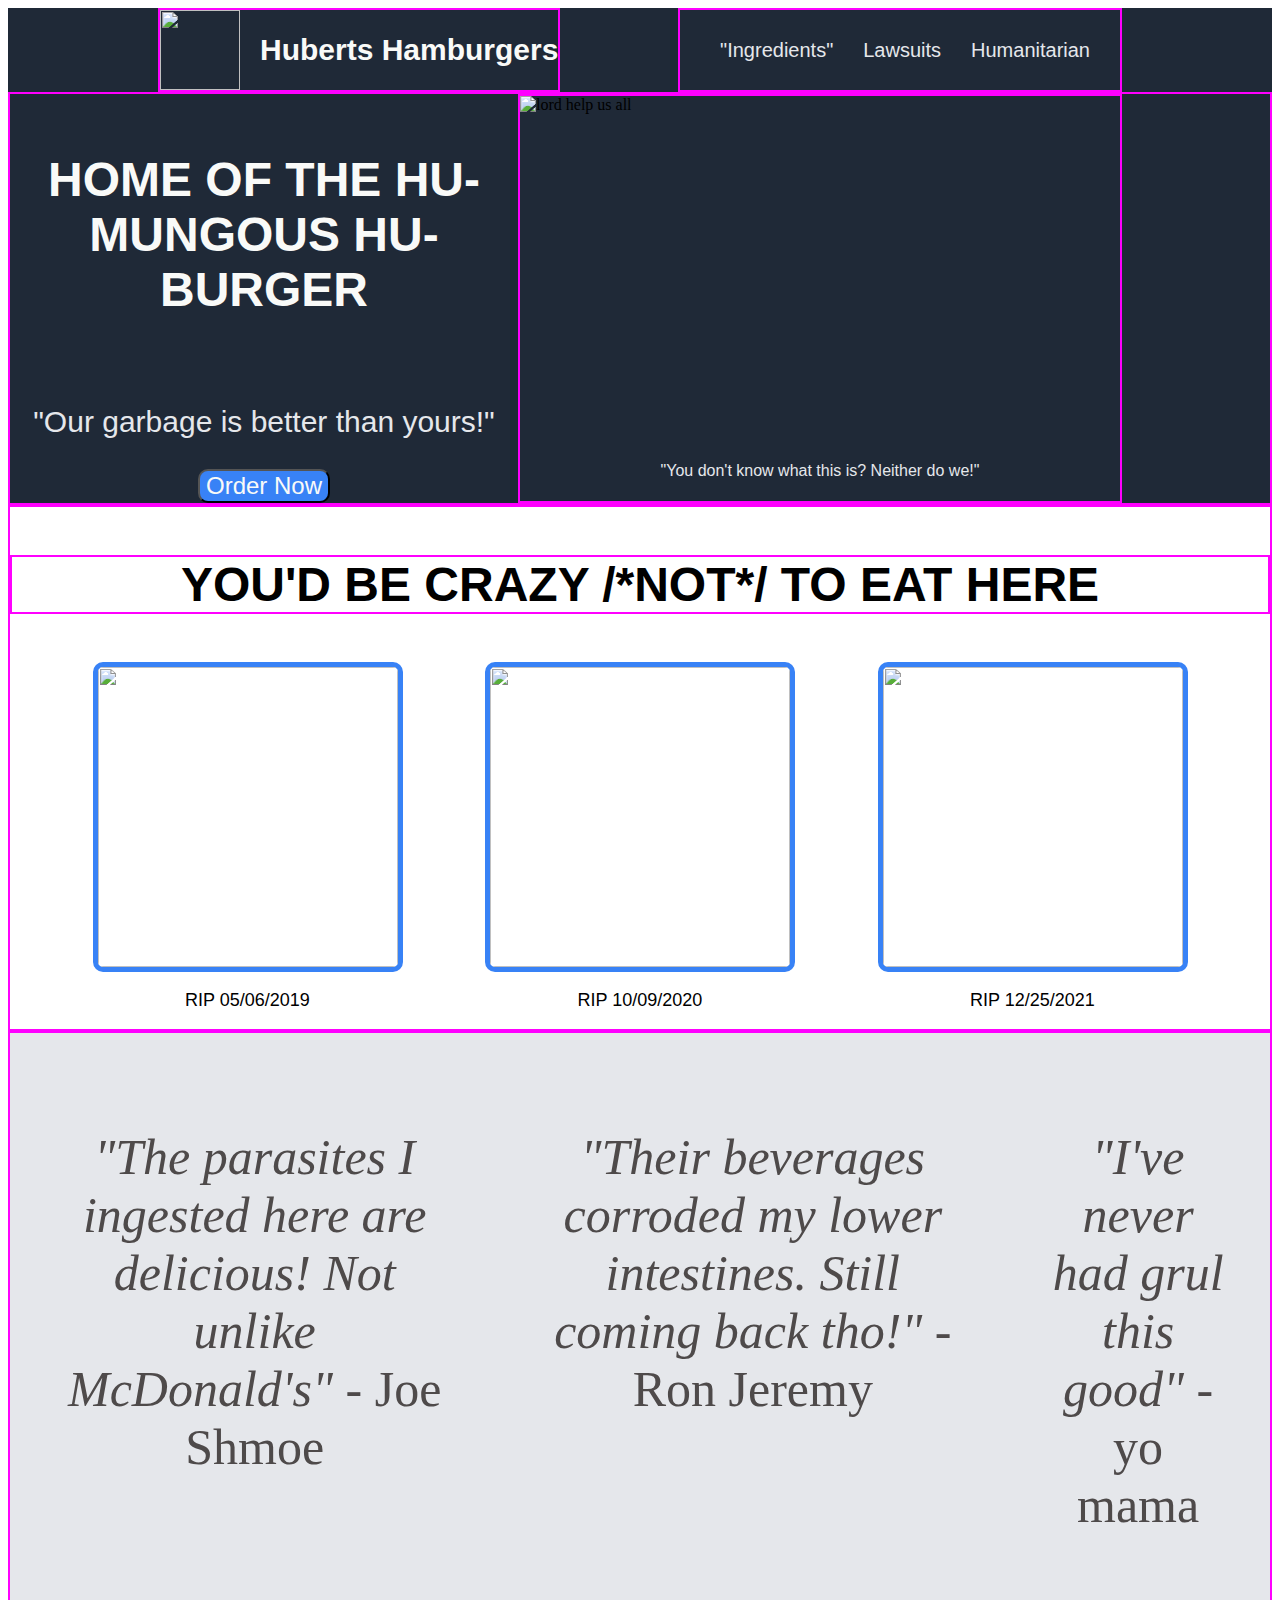
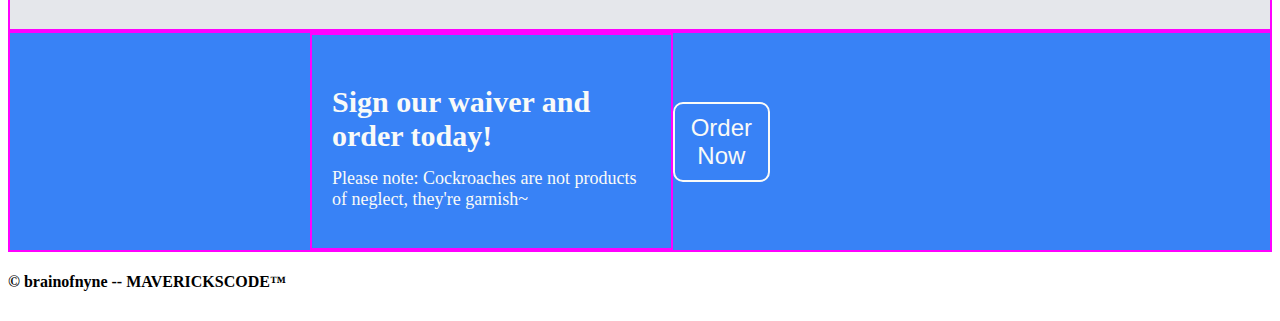
==== index.html @ de23ce5d "Complete proof of concept" ====
<!DOCTYPE html>
<html lang="en">
<head>
    <meta charset="UTF-8">
    <meta http-equiv="X-UA-Compatible" content="IE=edge">
    <meta name="viewport" content="width=device-width, initial-scale=1.0">
    <link rel="stylesheet" href="styles.css">
    <title>HUBERTS HAMBURGERS</title>
</head>
<body>
<div class="nav">
        <div class="top-left">
            <img id="creepyHamburger" src="/imgs/clipart847388.png">
            <h1 class="logo">Huberts Hamburgers</h1>
        </div>
        <div class="top-right">
            <ul>
                <li>"Ingredients"</li>
                <li>Lawsuits</li>
                <li>Humanitarian</li>
            </ul>
        </div>
</div>
    <div class="header">
        <div class="left">
            <p class="textOne">HOME OF THE HU-MUNGOUS HU-BURGER</p>
            <p class="textOneHalf">"Our garbage is better than yours!"</p>
            <button class="orderOne"><a href="https://www.youtube.com/watch?v=BkPUc9rTgjc" target="_blank">Order Now</a></button>
        </div>
        <div class="right">
            <img id="nastyPatty" src="/imgs/garbagePatty.png" alt="lord help us all">
            <p class="textTwo">"You don't know what this is? Neither do we!"</p>
        </div>
    </div>
</div>
    <div class="content">
        <p class="textThree">YOU'D BE CRAZY /*NOT*/ TO EAT HERE</p>
        <div class="boxes">
        <div class="boxOne">
            <img id="picOne" src="/imgs/deadFish1.jpg">
            <p class="picText">RIP 05/06/2019</p>
        </div>
        <div class="boxTwo">
            <img id="picTwo" src="/imgs/deadFish2.png">
            <p class="picText">RIP 10/09/2020</p>
        </div>
        <div class="boxThree">
            <img id="picThree" src="/imgs/deadFish3.png">
            <p class="picText">RIP 12/25/2021</p>
        </div>
        </div>
    </div>
    <div class="quotes">
        <div class="quoteOne">
            <p class="quote"><em>"The parasites I ingested here are delicious! Not unlike McDonald's"</em><span> - Joe Shmoe</span></p>
        </div>
        <div class="quoteTwo">
            <p class="quote"><em>"Their beverages corroded my lower intestines. Still coming back tho!"</em> <span> - Ron Jeremy</span></p>
        </div>
        <div class="quoteThree">
            <p class="quote"><em>"I've never had grul this good"</em><span> - yo mama</span></p>
        </div>
    </div>
    <div class="orderBar">
        <div class="lastText">
            <p class="textFour">Sign our waiver and order today!</p>
            <p class="textFourHalf">Please note: Cockroaches are not products of neglect, they're garnish~</p>
        </div>
        <button class="orderTwo"><a href="https://www.youtube.com/watch?v=BkPUc9rTgjc" target="_blank">Order Now</a></button>
    </div>
    <div class="footer">
        <h4>© brainofnyne -- MAVERICKSCODE™</h4>
    </div>
</body>
</html>
---- styles.css ----
/*elements*/

body {
    display: flex;
    flex-direction: column;
    justify-content: space-between;
    flex-basis: 1;
}

ul {
    display: flex;
    list-style-type: none;
}

li {
    margin-right: 30px;
    font-size: 20px;
    font-family:'Gill Sans', 'Gill Sans MT', Calibri, 'Trebuchet MS', sans-serif;
    color: #E5E7EB;
}

a {
    text-decoration: none;
    color: #F9FAF8;
}

/*classes*/

.nav {
    display: flex;
    flex-direction: row;
    justify-content: space-between;
    background-color: #1F2937;
}

.top-left {
    display: flex;
    justify-content: center;
    align-items: center;
    border: 2px solid magenta;
    margin-left: 150px;

}

.top-right {
    display: flex;
    justify-content: center;
    align-items: center;
    margin-right: 150px;
    border: 2px solid magenta;
}

.header {
    background-color: #1F2937;
    display: flex;
    border: 2px solid magenta;
    justify-content: space-between;
}

.right {
    border: 2px solid magenta;
    display: flex;
    flex-direction: column;
    align-items: center;
    margin-right: 148px;
    
}

.left {
    display: flex;
    flex-direction: column;
    justify-content: center;
    align-items: center;
}

.logo {
    margin-left: 20px;
    font-size: 30px;
    font-family:'Gill Sans', 'Gill Sans MT', Calibri, 'Trebuchet MS', sans-serif;
    color: #F9FAF8;
}

.textOne {
    font-size: 48px;
    padding: 10px;
    font-family: 'Lucida Sans', 'Lucida Sans Regular', 'Lucida Grande', 'Lucida Sans Unicode', Geneva, Verdana, sans-serif;
    color: #F9FAF8;
    font-weight: 600;
    text-align: center;
}

.textOneHalf {
    font-size: 30px;
    color: #E5E7EB;
    font-family: 'Lucida Sans', 'Lucida Sans Regular', 'Lucida Grande', 'Lucida Sans Unicode', Geneva, Verdana, sans-serif;
}

.textTwo {
    color: #E5E7EB;
    font-family: 'Lucida Sans', 'Lucida Sans Regular', 'Lucida Grande', 'Lucida Sans Unicode', Geneva, Verdana, sans-serif;
}

.content {
    display: flex;
    flex-direction: column;
    border: 2px solid magenta;
}

.textThree {
    border: 2px solid magenta;
    font-size: 48px;
    font-family: 'Lucida Sans', 'Lucida Sans Regular', 'Lucida Grande', 'Lucida Sans Unicode', Geneva, Verdana, sans-serif;
    font-weight: 800;
    text-align: center;
}

.boxOne,
.boxTwo,
.boxThree {
    display: flex;
    flex-direction: column;
    align-items: center;
}

.picText {
    font-size: 18px;
    font-family: 'Lucida Sans', 'Lucida Sans Regular', 'Lucida Grande', 'Lucida Sans Unicode', Geneva, Verdana, sans-serif;
}

.boxes {
    display: flex;
    justify-content: space-evenly;
}

.quotes {
    display: flex;
    background-color: #E5E7EB;
    justify-content: space-evenly;
    border: 2px solid magenta;
}

.quote {
    font-size: 50px;
    text-align: center;
    padding: 45px;
    color: #4e4a4a;
    
}

.orderBar {
    display: flex;
    border: 2px solid magenta;
    justify-content: space-between;
    background-color: #3882F6;

}

.lastText {
    border: 2px solid magenta;
    margin-left: 300px;
    color: #F9FAF8;
    padding: 20px;
}

.textFour {
    font-size: 30px;
    font-weight: 600;
}

.textFourHalf {
    font-size: 18px;
    margin-top: -15px;
}

/*individual items*/ 

#creepyHamburger {
    width: 80px;
    height: 80px;
}

#nastyPatty {
    width: 600px;
    height: 350px;
}

.orderOne {
    background-color: #3882F6;
    font-size: 24px;
    border-radius: 10px;
}

.orderTwo {
    background-color: #3882F6;
    font-size: 24px;
    margin-right: 500px;
    display: flex;
    align-self: center;
    padding: 10px;
    border: 2px solid #F9FAF8;
    border-radius: 10px;
}

#picOne {
    width: 300px;
    height: 300px;
    border-radius: 10px;
    border: 5px solid #3882F6;
}

#picTwo {
    width: 300px;
    height: 300px;
    border-radius: 10px;
    border: 5px solid #3882F6;
}

#picThree {
    width: 300px;
    height: 300px;
    border-radius: 10px;
    border: 5px solid #3882F6;
}
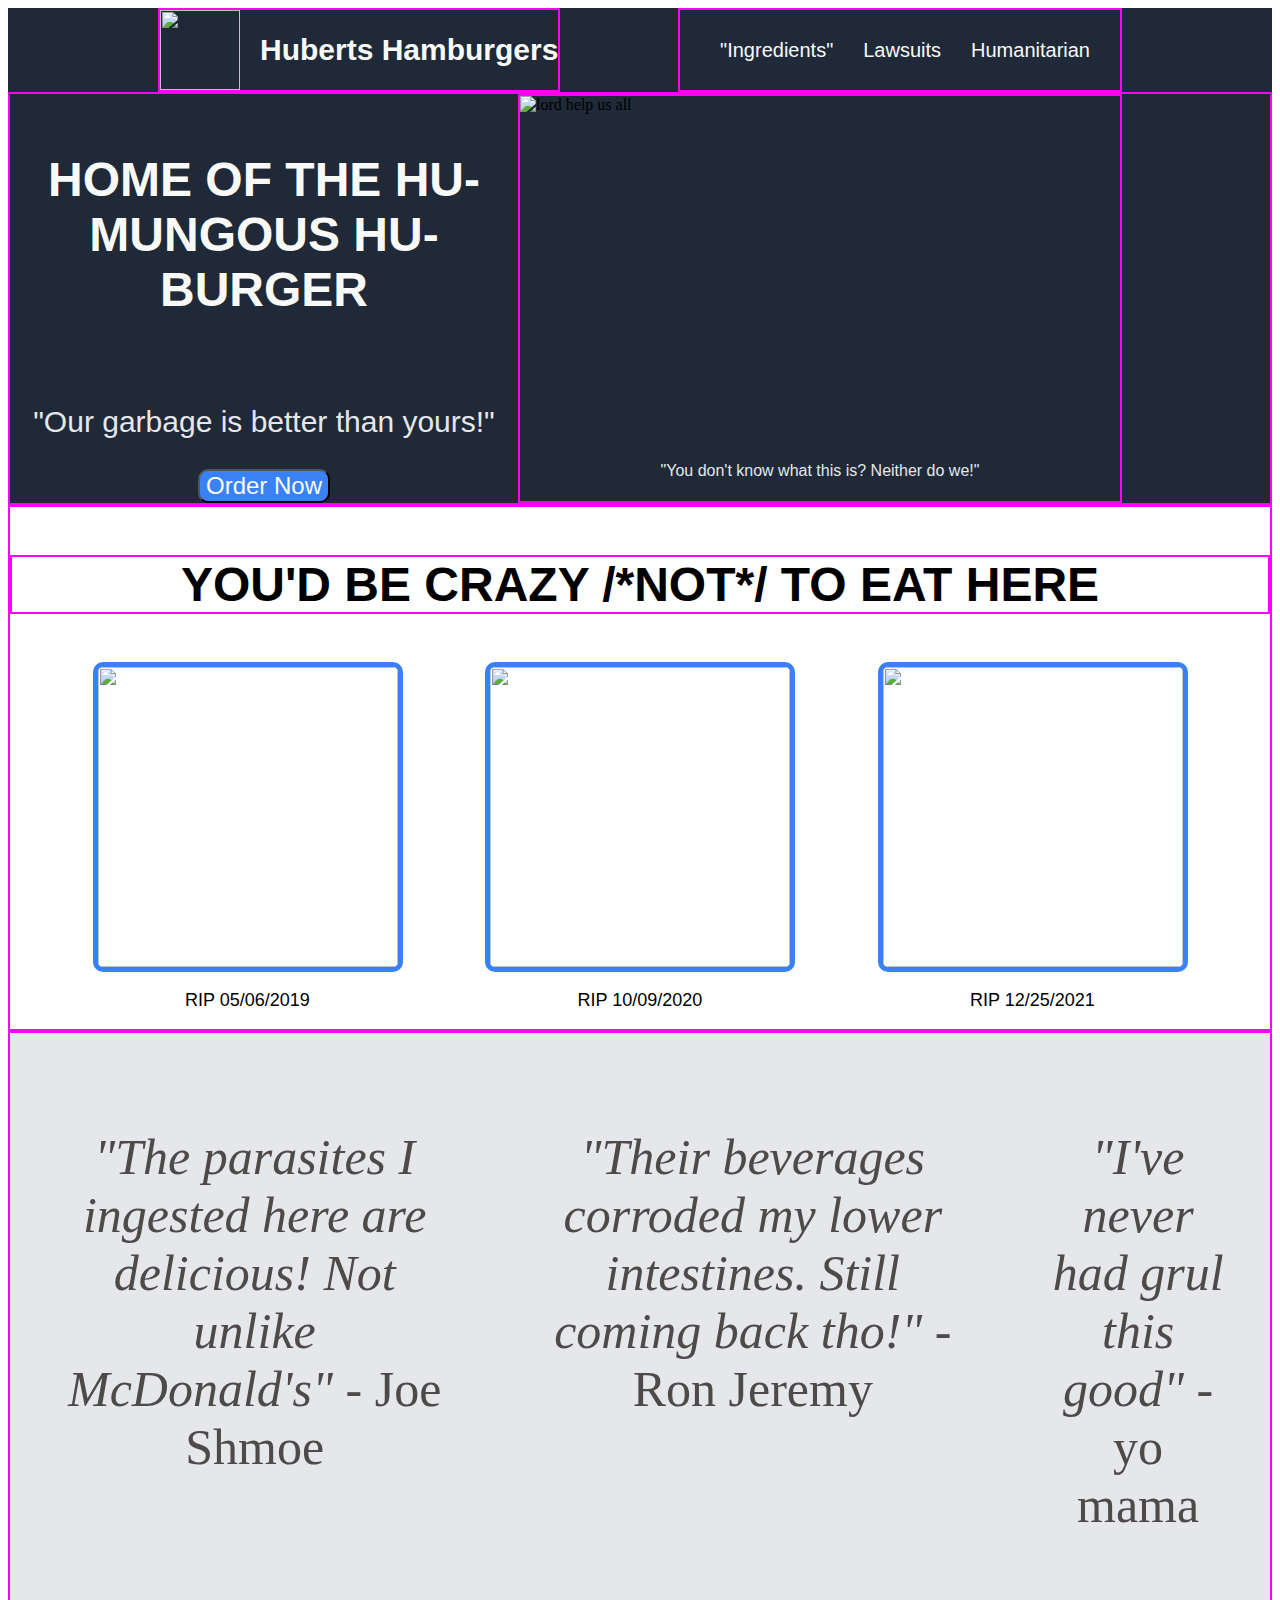
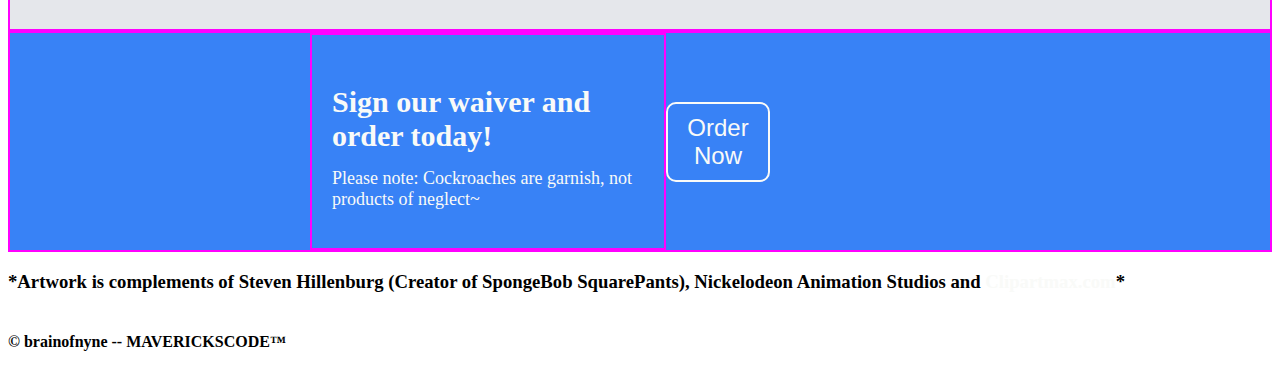
==== commit 73d1b832: "Fixed src locations" ====
--- a/index.html
+++ b/index.html
@@ -5,19 +5,21 @@
     <meta http-equiv="X-UA-Compatible" content="IE=edge">
     <meta name="viewport" content="width=device-width, initial-scale=1.0">
     <link rel="stylesheet" href="styles.css">
+    <link rel="stylesheet"
+  href="https://fonts.googleapis.com/css?family=Staatliches">
     <title>HUBERTS HAMBURGERS</title>
 </head>
 <body>
 <div class="nav">
         <div class="top-left">
-            <img id="creepyHamburger" src="/imgs/clipart847388.png">
+            <img id="creepyHamburger" src="/Odin-Landing-Page/imgs/clipart847388.png">
             <h1 class="logo">Huberts Hamburgers</h1>
         </div>
         <div class="top-right">
             <ul>
-                <li>"Ingredients"</li>
-                <li>Lawsuits</li>
-                <li>Humanitarian</li>
+                <li><a href="/pages/ingredients.html" target="_blank"> "Ingredients"</a></li>
+                <li><a href="https://en.wikipedia.org/wiki/McDonald%27s_legal_cases" target="_blank"> Lawsuits</a></li>
+                <li><a href="https://www.toptal.com/designers/brand/virtue-signaling" target="_blank"> Humanitarian</a></li>
             </ul>
         </div>
 </div>
@@ -28,7 +30,7 @@
             <button class="orderOne"><a href="https://www.youtube.com/watch?v=BkPUc9rTgjc" target="_blank">Order Now</a></button>
         </div>
         <div class="right">
-            <img id="nastyPatty" src="/imgs/garbagePatty.png" alt="lord help us all">
+            <img id="nastyPatty" src="/Odin-Landing-Page/imgs/garbagePatty.png" alt="lord help us all">
             <p class="textTwo">"You don't know what this is? Neither do we!"</p>
         </div>
     </div>
@@ -37,15 +39,15 @@
         <p class="textThree">YOU'D BE CRAZY /*NOT*/ TO EAT HERE</p>
         <div class="boxes">
         <div class="boxOne">
-            <img id="picOne" src="/imgs/deadFish1.jpg">
+            <img id="picOne" src="/Odin-Landing-Page/imgs/deadFish1.jpg">
             <p class="picText">RIP 05/06/2019</p>
         </div>
         <div class="boxTwo">
-            <img id="picTwo" src="/imgs/deadFish2.png">
+            <img id="picTwo" src="/Odin-Landing-Page/imgs/deadFish2.png">
             <p class="picText">RIP 10/09/2020</p>
         </div>
         <div class="boxThree">
-            <img id="picThree" src="/imgs/deadFish3.png">
+            <img id="picThree" src="/Odin-Landing-Page/imgs/deadFish3.png">
             <p class="picText">RIP 12/25/2021</p>
         </div>
         </div>
@@ -64,9 +66,12 @@
     <div class="orderBar">
         <div class="lastText">
             <p class="textFour">Sign our waiver and order today!</p>
-            <p class="textFourHalf">Please note: Cockroaches are not products of neglect, they're garnish~</p>
+            <p class="textFourHalf">Please note: Cockroaches are garnish, not products of neglect~</p>
         </div>
         <button class="orderTwo"><a href="https://www.youtube.com/watch?v=BkPUc9rTgjc" target="_blank">Order Now</a></button>
+    </div>
+    <div class="complements">
+        <h3>*Artwork is complements of Steven Hillenburg (Creator of SpongeBob SquarePants), Nickelodeon Animation Studios and <a href="https://www.clipartmax.com/" target="_blank" id="clipArt"> Clipartmax.com</a>*</h3>
     </div>
     <div class="footer">
         <h4>© brainofnyne -- MAVERICKSCODE™</h4>
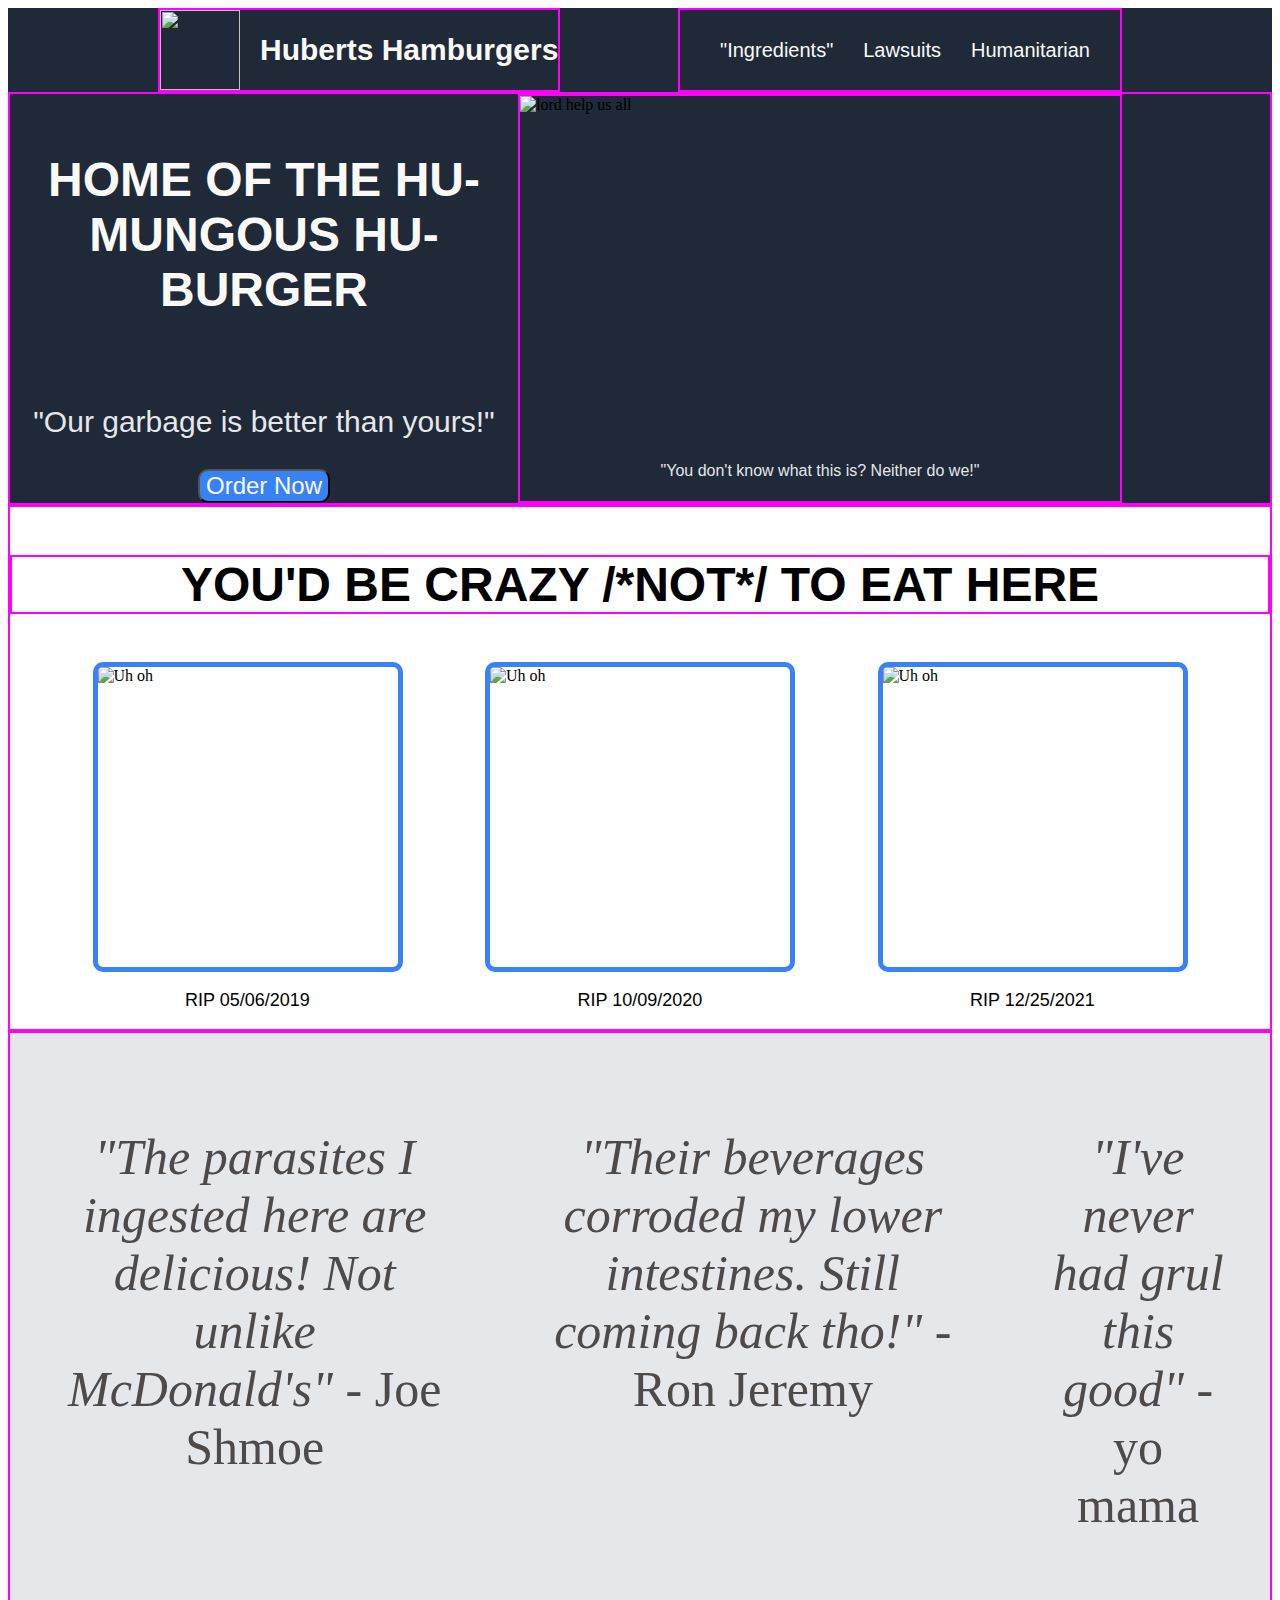
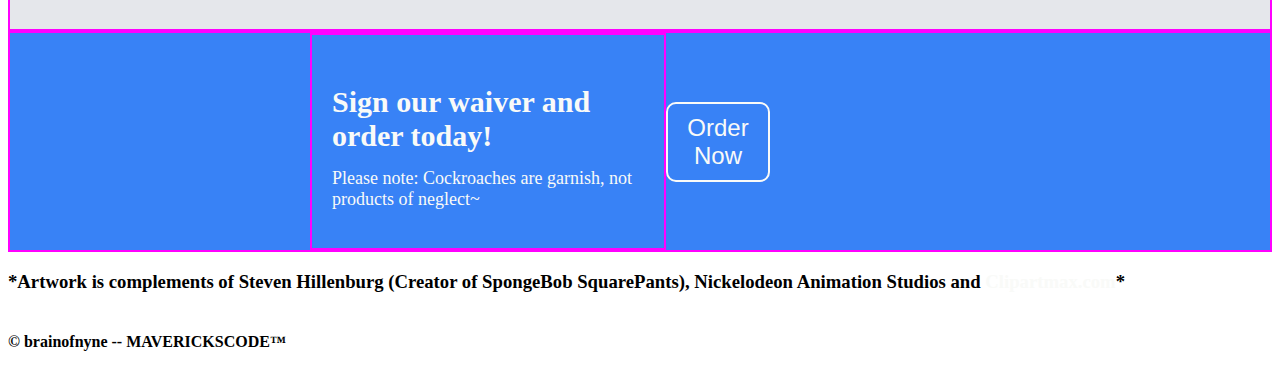
==== commit ebf90b6d: "Update index.html" ====
--- a/index.html
+++ b/index.html
@@ -5,8 +5,7 @@
     <meta http-equiv="X-UA-Compatible" content="IE=edge">
     <meta name="viewport" content="width=device-width, initial-scale=1.0">
     <link rel="stylesheet" href="styles.css">
-    <link rel="stylesheet"
-  href="https://fonts.googleapis.com/css?family=Staatliches">
+    <link rel="stylesheet" href="https://fonts.googleapis.com/css?family=Staatliches">
     <title>HUBERTS HAMBURGERS</title>
 </head>
 <body>
@@ -17,7 +16,7 @@
         </div>
         <div class="top-right">
             <ul>
-                <li><a href="/pages/ingredients.html" target="_blank"> "Ingredients"</a></li>
+                <li><a href="/Odin-Landing-Page/pages/ingredients.html" target="_blank"> "Ingredients"</a></li>
                 <li><a href="https://en.wikipedia.org/wiki/McDonald%27s_legal_cases" target="_blank"> Lawsuits</a></li>
                 <li><a href="https://www.toptal.com/designers/brand/virtue-signaling" target="_blank"> Humanitarian</a></li>
             </ul>
@@ -39,15 +38,15 @@
         <p class="textThree">YOU'D BE CRAZY /*NOT*/ TO EAT HERE</p>
         <div class="boxes">
         <div class="boxOne">
-            <img id="picOne" src="/Odin-Landing-Page/imgs/deadFish1.jpg">
+            <img id="picOne" src="/Odin-Landing-Page/imgs/deadFish1.jpg" alt="Uh oh">
             <p class="picText">RIP 05/06/2019</p>
         </div>
         <div class="boxTwo">
-            <img id="picTwo" src="/Odin-Landing-Page/imgs/deadFish2.png">
+            <img id="picTwo" src="/Odin-Landing-Page/imgs/deadFish2.png" alt="Uh oh">
             <p class="picText">RIP 10/09/2020</p>
         </div>
         <div class="boxThree">
-            <img id="picThree" src="/Odin-Landing-Page/imgs/deadFish3.png">
+            <img id="picThree" src="/Odin-Landing-Page/imgs/deadFish3.png" alt="Uh oh">
             <p class="picText">RIP 12/25/2021</p>
         </div>
         </div>
@@ -77,4 +76,4 @@
         <h4>© brainofnyne -- MAVERICKSCODE™</h4>
     </div>
 </body>
-</html>+</html>
